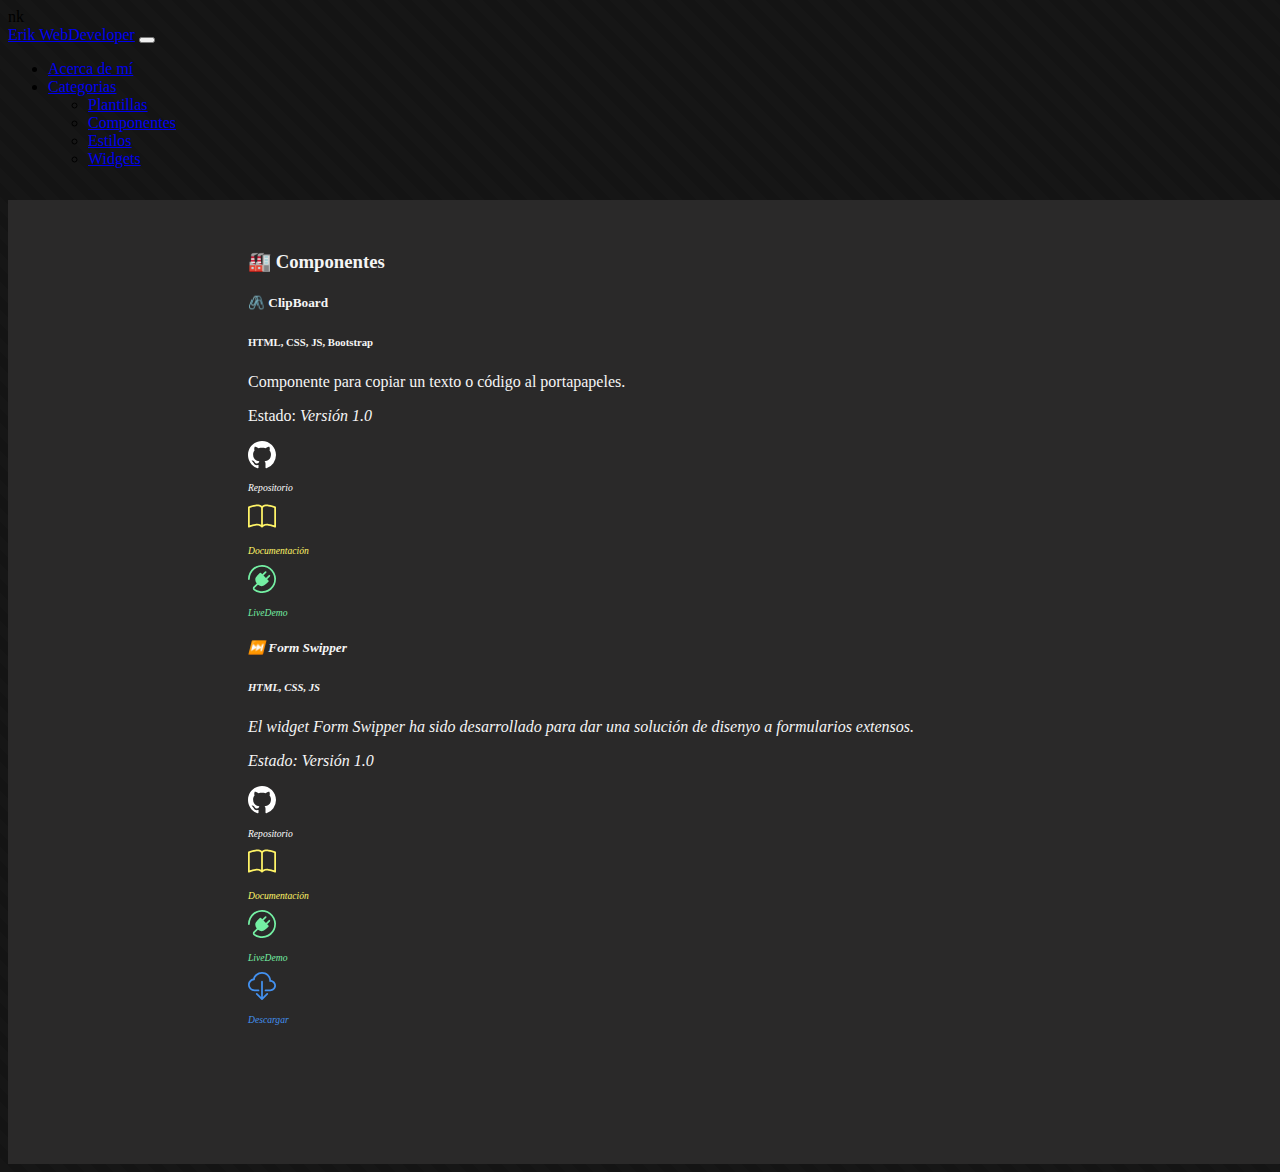
==== components/index.html @ ff9b4cd9 "update" ====
<!DOCTYPE html>
<html lang="es">

<head>
    <meta charset="UTF-8">
    <meta name="viewport" content="width=device-width, initial-scale=1.0">
    <title>Erik WebDeveloper</title>
    <link href="https://cdn.jsdelivr.net/npm/bootstrap@5.3.2/dist/css/bootstrap.min.css" rel="stylesheet"
        integrity="sha384-T3c6CoIi6uLrA9TneNEoa7RxnatzjcDSCmG1MXxSR1GAsXEV/Dwwykc2MPK8M2HN" crossorigin="anonymous">
    <link rel="stylesheet" href="/css/core/global.css">nk

    <style>
        .card-links-custom{
            
            text-decoration: none !important;
            font-size: 0.6rem;
        }
        .repo{
            color: white;
        }
        .docs{
            color: #fff466;
        }
        .demo{
            color: #74efa3;
        }
        .download{
            color: #4391f0;
        }
    </style>
</head>

<body class="default">
    <nav class="navbar navbar-expand-lg bg-dark fixed-top" data-bs-theme="dark">
        <div class="container-fluid">
            <a class="navbar-brand" href="/">Erik WebDeveloper</a>
            <button class="navbar-toggler" type="button" data-bs-toggle="collapse" data-bs-target="#navbarSupportedContent"
                aria-controls="navbarSupportedContent" aria-expanded="false" aria-label="Toggle navigation">
                <span class="navbar-toggler-icon"></span>
            </button>
            <div class="collapse navbar-collapse" id="navbarSupportedContent">
                <ul class="navbar-nav me-auto mb-2 mb-lg-0">
                    <li class="nav-item">
                        <a class="nav-link" href="#">Acerca de mí</a>
                    </li>
                    <li class="nav-item dropdown">
                        <a class="nav-link dropdown-toggle" href="#" role="button" data-bs-toggle="dropdown"
                            aria-expanded="false">
                            Categorias
                        </a>
                        <ul class="dropdown-menu">
                            <li><a class="dropdown-item" href="#">Plantillas</a></li>
                            <li><a class="dropdown-item" href="#">Componentes</a></li>
                            <li><a class="dropdown-item" href="#">Estilos</a></li>
                            <li><a class="dropdown-item" href="/widgets/index.html">Widgets</a></li>
                        </ul>
                    </li>
                </ul>
            </div>
        </div>
    </nav>

    <section class="content-style" style="min-height: 100vh;">
        <div class="content-inner">
            <h3 class="mb-5 bg-dark p-3 border border-1 rounded rounded-1 text-center" data-bs-theme="dark">
                🏭 Componentes
            </h3>
            
            <div class="m-auto">
    
                <article class="card m-auto" data-bs-theme="dark">
                    <div class="card-body" >
                        <h5 class="card-title">🖇️ <strong>ClipBoard</strong></h5>
                        <h6 class="card-subtitle mb-2 text-body-secondary">HTML, CSS, JS, Bootstrap</h6>
                    </div>
                    <div class="card-body">
                        <p class="card-text">Componente para copiar un texto o código al portapapeles.</p>
                    </div>
                    <div class="card-body">
                        <p class="card-text">Estado: <i>Versión 1.0</p>
                    </div>
                    <div class="sm mt-3 px-3 d-flex text-center">
                        <a class="flex-fill repo card-links-custom"
                            href="https://github.com/ErikWebDeveloper/Templates-Portfolio/tree/main/widgets/appointment" target="_blank">
                            <svg xmlns="http://www.w3.org/2000/svg" width="28" height="28" fill="white" class="bi bi-github"
                                viewBox="0 0 16 16">
                                <path
                                    d="M8 0C3.58 0 0 3.58 0 8c0 3.54 2.29 6.53 5.47 7.59.4.07.55-.17.55-.38 0-.19-.01-.82-.01-1.49-2.01.37-2.53-.49-2.69-.94-.09-.23-.48-.94-.82-1.13-.28-.15-.68-.52-.01-.53.63-.01 1.08.58 1.23.82.72 1.21 1.87.87 2.33.66.07-.52.28-.87.51-1.07-1.78-.2-3.64-.89-3.64-3.95 0-.87.31-1.59.82-2.15-.08-.2-.36-1.02.08-2.12 0 0 .67-.21 2.2.82.64-.18 1.32-.27 2-.27s1.36.09 2 .27c1.53-1.04 2.2-.82 2.2-.82.44 1.1.16 1.92.08 2.12.51.56.82 1.27.82 2.15 0 3.07-1.87 3.75-3.65 3.95.29.25.54.73.54 1.48 0 1.07-.01 1.93-.01 2.2 0 .21.15.46.55.38A8.01 8.01 0 0 0 16 8c0-4.42-3.58-8-8-8" />
                            </svg>
                            <p>Repositorio</p>
                        </a>
                        <a class="flex-fill card-links-custom docs"
                            href="https://github.com/ErikWebDeveloper/Templates-Portfolio/blob/main/widgets/appointment/README.md"
                            target="_blank">
                            <svg xmlns="http://www.w3.org/2000/svg" width="28" height="28" fill="#fff466" class="bi bi-book"
                                viewBox="0 0 16 16">
                                <path
                                    d="M1 2.828c.885-.37 2.154-.769 3.388-.893 1.33-.134 2.458.063 3.112.752v9.746c-.935-.53-2.12-.603-3.213-.493-1.18.12-2.37.461-3.287.811zm7.5-.141c.654-.689 1.782-.886 3.112-.752 1.234.124 2.503.523 3.388.893v9.923c-.918-.35-2.107-.692-3.287-.81-1.094-.111-2.278-.039-3.213.492zM8 1.783C7.015.936 5.587.81 4.287.94c-1.514.153-3.042.672-3.994 1.105A.5.5 0 0 0 0 2.5v11a.5.5 0 0 0 .707.455c.882-.4 2.303-.881 3.68-1.02 1.409-.142 2.59.087 3.223.877a.5.5 0 0 0 .78 0c.633-.79 1.814-1.019 3.222-.877 1.378.139 2.8.62 3.681 1.02A.5.5 0 0 0 16 13.5v-11a.5.5 0 0 0-.293-.455c-.952-.433-2.48-.952-3.994-1.105C10.413.809 8.985.936 8 1.783" />
                            </svg>
                            <p>Documentación</p>
                        </a>
                        <a class="flex-fill card-links-custom demo" href="./clipboard/index.html" target="_blank">
                            <svg xmlns="http://www.w3.org/2000/svg" width="28" height="28" fill="#74efa3" class="bi bi-plugin"
                                viewBox="0 0 16 16">
                                <path fill-rule="evenodd"
                                    d="M1 8a7 7 0 1 1 2.898 5.673c-.167-.121-.216-.406-.002-.62l1.8-1.8a3.5 3.5 0 0 0 4.572-.328l1.414-1.415a.5.5 0 0 0 0-.707l-.707-.707 1.559-1.563a.5.5 0 1 0-.708-.706l-1.559 1.562-1.414-1.414 1.56-1.562a.5.5 0 1 0-.707-.706l-1.56 1.56-.707-.706a.5.5 0 0 0-.707 0L5.318 5.975a3.5 3.5 0 0 0-.328 4.571l-1.8 1.8c-.58.58-.62 1.6.121 2.137A8 8 0 1 0 0 8a.5.5 0 0 0 1 0" />
                            </svg>
                            <p>LiveDemo</p>
                        </a>
                    </div>
                </article>
    
                <article class="card m-auto mt-3 pb-3" data-bs-theme="dark">
                    <div class="card-body">
                        <h5 class="card-title">⏭️ <strong>Form Swipper</strong></h5>
                        <h6 class="card-subtitle mb-2 text-body-secondary">HTML, CSS, JS</h6>
                    </div>
                    <div class="card-body">
                        <p class="card-text">El widget Form Swipper ha sido desarrollado para dar una solución de disenyo a formularios extensos.</p>
                    </div>
                    <div class="card-body">
                        <p class="card-text">Estado: <i>Versión 1.0</i></p>
                    </div>
                    <div class="sm mt-3 px-3 d-flex text-center">
                        <a class="flex-fill repo card-links-custom" href="https://github.com/ErikWebDeveloper/Templates-Portfolio/tree/main/widgets/form-swipper"  target="_blank">
                            <svg xmlns="http://www.w3.org/2000/svg" width="28" height="28" fill="white" class="bi bi-github"
                                viewBox="0 0 16 16">
                                <path
                                    d="M8 0C3.58 0 0 3.58 0 8c0 3.54 2.29 6.53 5.47 7.59.4.07.55-.17.55-.38 0-.19-.01-.82-.01-1.49-2.01.37-2.53-.49-2.69-.94-.09-.23-.48-.94-.82-1.13-.28-.15-.68-.52-.01-.53.63-.01 1.08.58 1.23.82.72 1.21 1.87.87 2.33.66.07-.52.28-.87.51-1.07-1.78-.2-3.64-.89-3.64-3.95 0-.87.31-1.59.82-2.15-.08-.2-.36-1.02.08-2.12 0 0 .67-.21 2.2.82.64-.18 1.32-.27 2-.27s1.36.09 2 .27c1.53-1.04 2.2-.82 2.2-.82.44 1.1.16 1.92.08 2.12.51.56.82 1.27.82 2.15 0 3.07-1.87 3.75-3.65 3.95.29.25.54.73.54 1.48 0 1.07-.01 1.93-.01 2.2 0 .21.15.46.55.38A8.01 8.01 0 0 0 16 8c0-4.42-3.58-8-8-8" />
                            </svg>
                            <p>Repositorio</p>
                        </a>
                        <a class="flex-fill card-links-custom docs" href="https://github.com/ErikWebDeveloper/Templates-Portfolio/blob/main/widgets/form-swipper/README.md" target="_blank">
                            <svg xmlns="http://www.w3.org/2000/svg" width="28" height="28"  fill="#fff466" class="bi bi-book"
                                viewBox="0 0 16 16">
                                <path
                                    d="M1 2.828c.885-.37 2.154-.769 3.388-.893 1.33-.134 2.458.063 3.112.752v9.746c-.935-.53-2.12-.603-3.213-.493-1.18.12-2.37.461-3.287.811zm7.5-.141c.654-.689 1.782-.886 3.112-.752 1.234.124 2.503.523 3.388.893v9.923c-.918-.35-2.107-.692-3.287-.81-1.094-.111-2.278-.039-3.213.492zM8 1.783C7.015.936 5.587.81 4.287.94c-1.514.153-3.042.672-3.994 1.105A.5.5 0 0 0 0 2.5v11a.5.5 0 0 0 .707.455c.882-.4 2.303-.881 3.68-1.02 1.409-.142 2.59.087 3.223.877a.5.5 0 0 0 .78 0c.633-.79 1.814-1.019 3.222-.877 1.378.139 2.8.62 3.681 1.02A.5.5 0 0 0 16 13.5v-11a.5.5 0 0 0-.293-.455c-.952-.433-2.48-.952-3.994-1.105C10.413.809 8.985.936 8 1.783" />
                            </svg>
                            <p>Documentación</p>
                        </a>
                        <a class="flex-fill card-links-custom demo" href="./form-swipper/index.html" target="_blank">
                            <svg xmlns="http://www.w3.org/2000/svg" width="28" height="28"  fill="#74efa3" class="bi bi-plugin"
                                viewBox="0 0 16 16">
                                <path fill-rule="evenodd"
                                    d="M1 8a7 7 0 1 1 2.898 5.673c-.167-.121-.216-.406-.002-.62l1.8-1.8a3.5 3.5 0 0 0 4.572-.328l1.414-1.415a.5.5 0 0 0 0-.707l-.707-.707 1.559-1.563a.5.5 0 1 0-.708-.706l-1.559 1.562-1.414-1.414 1.56-1.562a.5.5 0 1 0-.707-.706l-1.56 1.56-.707-.706a.5.5 0 0 0-.707 0L5.318 5.975a3.5 3.5 0 0 0-.328 4.571l-1.8 1.8c-.58.58-.62 1.6.121 2.137A8 8 0 1 0 0 8a.5.5 0 0 0 1 0" />
                            </svg>
                            <p>LiveDemo</p>
                        </a>
                        <a class="flex-fill card-links-custom download" href="./form-swipper/lib/FormSwipper.zip" target="_blank">
                            <svg xmlns="http://www.w3.org/2000/svg" width="28" height="28"  fill="#4391f0" class="bi bi-cloud-download"
                                viewBox="0 0 16 16">
                                <path
                                    d="M4.406 1.342A5.53 5.53 0 0 1 8 0c2.69 0 4.923 2 5.166 4.579C14.758 4.804 16 6.137 16 7.773 16 9.569 14.502 11 12.687 11H10a.5.5 0 0 1 0-1h2.688C13.979 10 15 8.988 15 7.773c0-1.216-1.02-2.228-2.313-2.228h-.5v-.5C12.188 2.825 10.328 1 8 1a4.53 4.53 0 0 0-2.941 1.1c-.757.652-1.153 1.438-1.153 2.055v.448l-.445.049C2.064 4.805 1 5.952 1 7.318 1 8.785 2.23 10 3.781 10H6a.5.5 0 0 1 0 1H3.781C1.708 11 0 9.366 0 7.318c0-1.763 1.266-3.223 2.942-3.593.143-.863.698-1.723 1.464-2.383" />
                                <path
                                    d="M7.646 15.854a.5.5 0 0 0 .708 0l3-3a.5.5 0 0 0-.708-.708L8.5 14.293V5.5a.5.5 0 0 0-1 0v8.793l-2.146-2.147a.5.5 0 0 0-.708.708z" />
                            </svg>
                            <p>
                                Descargar
                            </p>
                        </a>
                    </div>
                </article>
    
            </div>

        </div>

    </section>

    <script src="https://cdn.jsdelivr.net/npm/bootstrap@5.3.2/dist/js/bootstrap.bundle.min.js"
        integrity="sha384-C6RzsynM9kWDrMNeT87bh95OGNyZPhcTNXj1NW7RuBCsyN/o0jlpcV8Qyq46cDfL"
        crossorigin="anonymous"></script>

</body>

</html>
---- css/core/global.css ----
@font-face {
    font-family: 'Ubuntu';
    src: url(/fonts/Ubuntu/Ubuntu-Medium.ttf);
}
:root{
        --dark-1: rgb(22, 22, 22);
        --dark-2: rgb(20, 20, 20);
    
        --pink: #e71567;
    
        --pink-hover: #b8215b;
}
*{
    font-family: 'Ubuntu';
}
body{
    background-color: rgb(48, 52, 56);
    background: repeating-linear-gradient(45deg, var(--dark-1), var(--dark-1) 10px, var(--dark-2) 10px, var(--dark-2) 20px);
        width: 100%;
}
header{
    background-color: rgb(50, 50, 50);
    color: white;
    padding: 1rem 0.7rem;
    display: flex;
    align-items: center;
}
header a{
    width: 100%;
    color: white;
    font-size: 1.3em;
    text-decoration: none !important;
} 
header h1{
    cursor: default;
    text-align: end;
    width: 100%;
    right: 1px;
    font-size: 1.7rem;
}

.configContainer{
    background-color: white;
    margin-top: 2rem;
}

.content-style{
    background-color: rgba(51, 50, 50, 0.7);
    color: whitesmoke;
    margin-top: 2rem;
    padding: 2rem 0;
}
.content-inner{
    max-width: 800px;
    margin: auto;
    padding: 0 1rem;
}
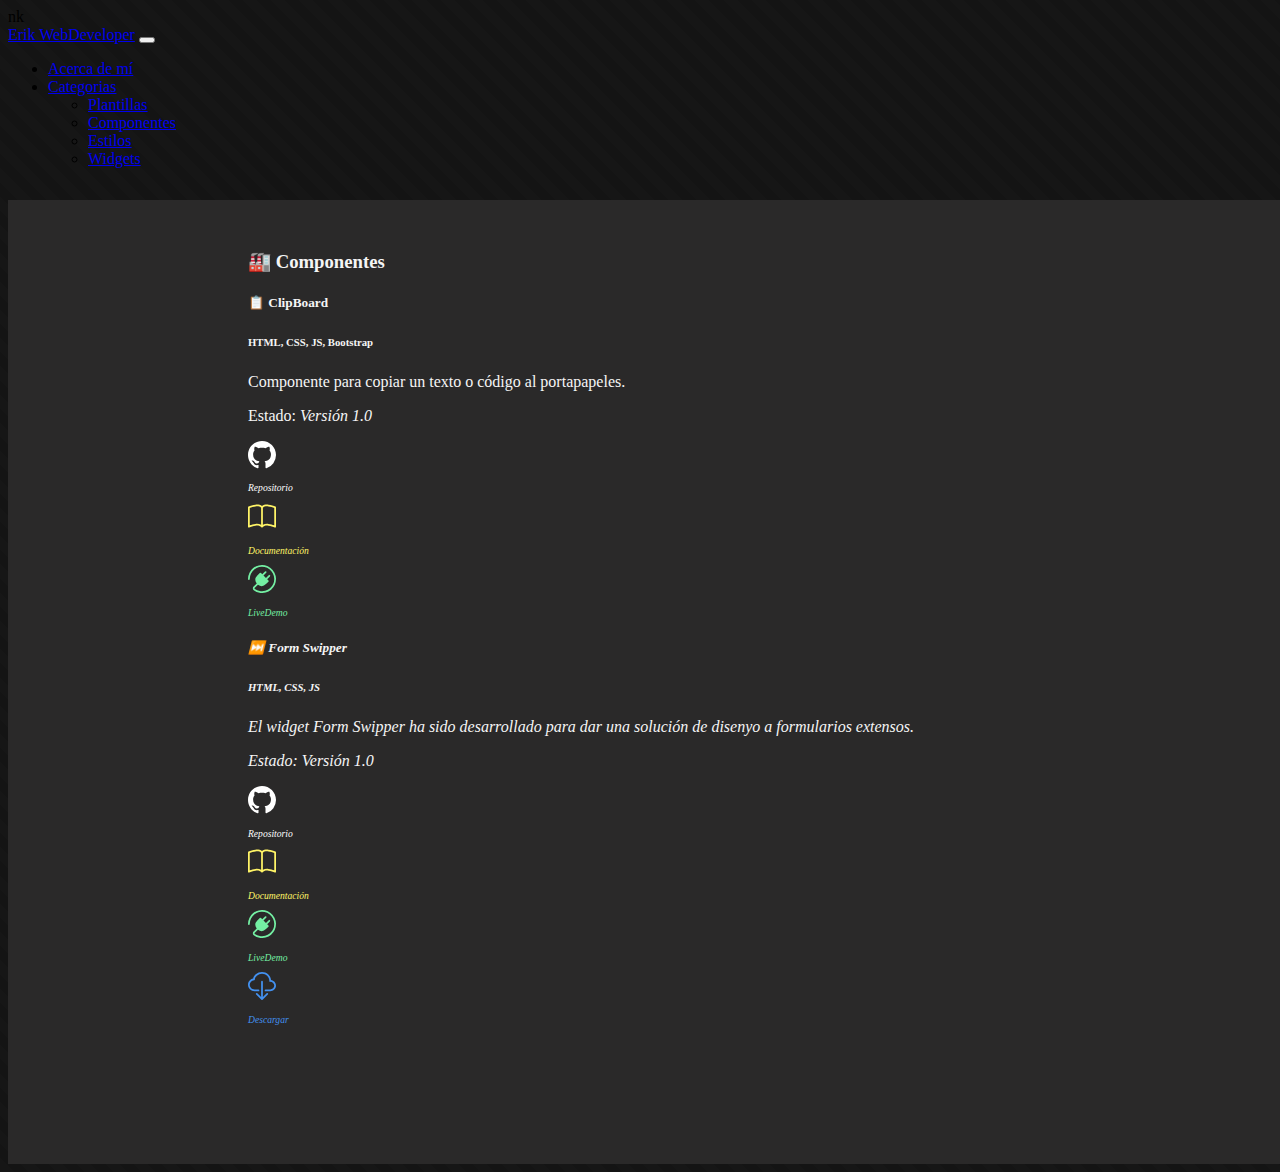
==== commit 43359306: "update clipboard" ====
--- a/components/index.html
+++ b/components/index.html
@@ -70,7 +70,7 @@
     
                 <article class="card m-auto" data-bs-theme="dark">
                     <div class="card-body" >
-                        <h5 class="card-title">🖇️ <strong>ClipBoard</strong></h5>
+                        <h5 class="card-title">📋 <strong>ClipBoard</strong></h5>
                         <h6 class="card-subtitle mb-2 text-body-secondary">HTML, CSS, JS, Bootstrap</h6>
                     </div>
                     <div class="card-body">
@@ -81,7 +81,7 @@
                     </div>
                     <div class="sm mt-3 px-3 d-flex text-center">
                         <a class="flex-fill repo card-links-custom"
-                            href="https://github.com/ErikWebDeveloper/Templates-Portfolio/tree/main/widgets/appointment" target="_blank">
+                            href="https://github.com/ErikWebDeveloper/Templates-Portfolio/tree/main/components/clipboard" target="_blank">
                             <svg xmlns="http://www.w3.org/2000/svg" width="28" height="28" fill="white" class="bi bi-github"
                                 viewBox="0 0 16 16">
                                 <path
@@ -90,7 +90,7 @@
                             <p>Repositorio</p>
                         </a>
                         <a class="flex-fill card-links-custom docs"
-                            href="https://github.com/ErikWebDeveloper/Templates-Portfolio/blob/main/widgets/appointment/README.md"
+                            href="https://github.com/ErikWebDeveloper/Templates-Portfolio/blob/main/components/clipboard/README.md"
                             target="_blank">
                             <svg xmlns="http://www.w3.org/2000/svg" width="28" height="28" fill="#fff466" class="bi bi-book"
                                 viewBox="0 0 16 16">
